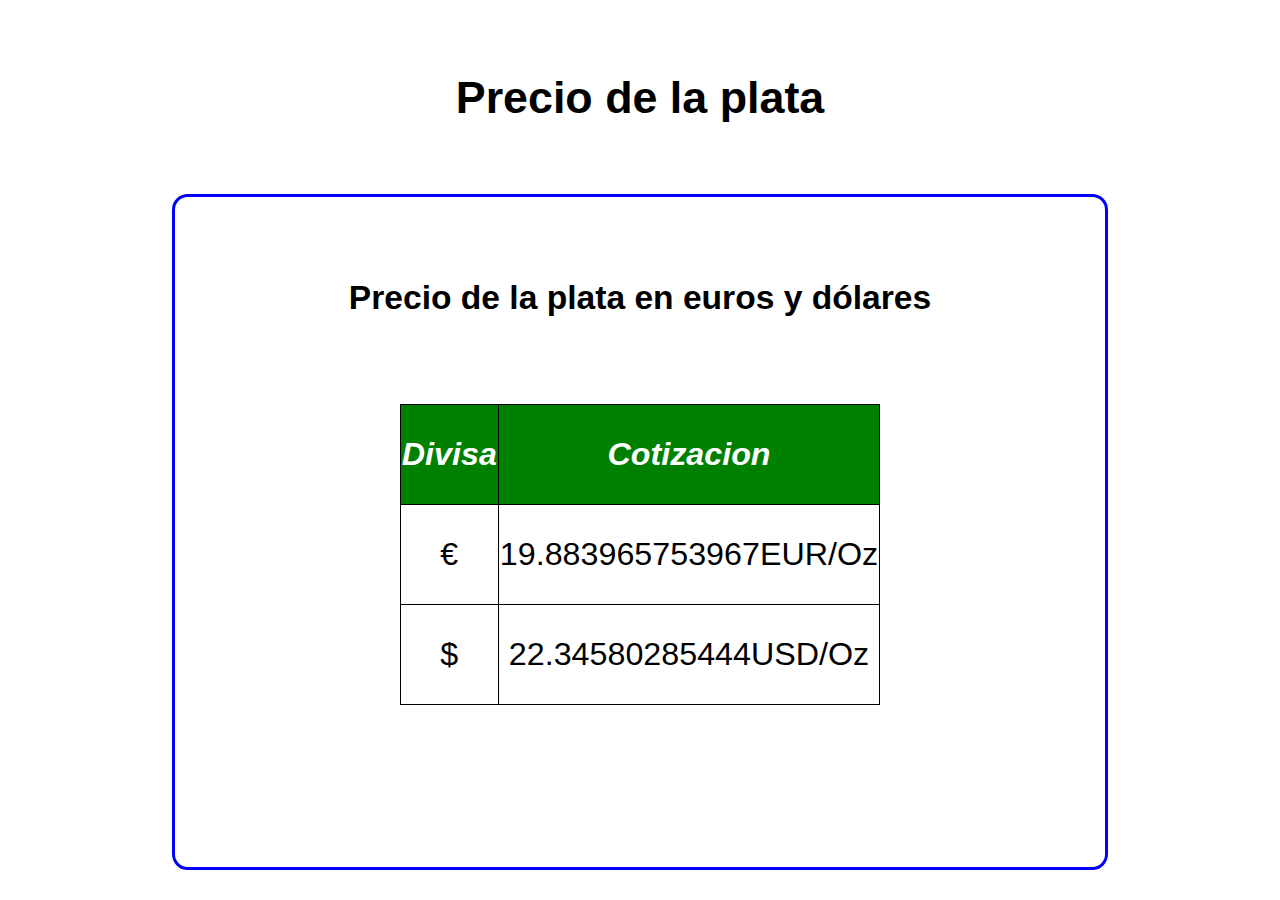
==== index.html @ a35f29fe "Rename Precio_plata.html to index.html" ====
<!DOCTYPE html>
<!-- saved from url=(0014)about:internet -->
<html lang="es"><head><meta http-equiv="Content-Type" content="text/html; charset=UTF-8">
        
        <title>Precio_plata</title>
        <meta name="description" content="Precio de la plata actualizado">
        <meta name="author" content="Alonso Gago Suárez">
        <link rel="stylesheet" href="./Precio_plata_files/Ejercicio4.css">
    </head>
    <body>
        <header>
            <h1>Precio de la plata</h1>
        </header>

        <section>
            <h2>Precio de la plata en euros y dólares</h2>

            <table> 
                            <tbody><tr>
                                <th>Divisa</th>
                                <th>Cotizacion</th>
                            </tr>
                            <tr>
                                <td>€</td>
                                <td>19.883965753967EUR/Oz</td>
                            </tr>
                            <tr>
                                <td>$</td>
                                <td>22.34580285444USD/Oz</td>
                            </tr>
                        </tbody></table><table>        
    
</table></section></body></html>
---- Precio_plata_files/Ejercicio4.css ----
/*especificidad -> 1*/
body{
    font: 400 1.4em Tahoma, sans-serif;
    line-height: 3;
    color: black;
    background-color: white;
}

/*especificidad -> 1*/
h1,h2{
    text-align: center;
}

/*especificidad -> 10*/
section {
    padding: 1em;
    border: solid;
    border-radius: 0.7em;
    width: 70%;
    margin-left: auto;
    margin-right: auto;
    margin-top: 1em;
    margin-bottom: 1em;
    border-color: blue;
    display: grid;
}

/*especificidad -> 1*/
table{
    width: 50%;
    border-collapse: collapse;
    text-align: center;
    margin-top: 1.25em;
    margin-bottom:2.5em;
    margin-left: auto;
    margin-right: auto;
}
/*especificidad -> 1*/
th{
    font-style: italic;
    background-color: green;
    color: white;
}

/*especificidad -> 1*/
tr, td, th{ 
    font-size: 1.2em;
    border: 0.05em solid black;}


/*especificidad -> 2*/
table td{
    text-align: center;
}
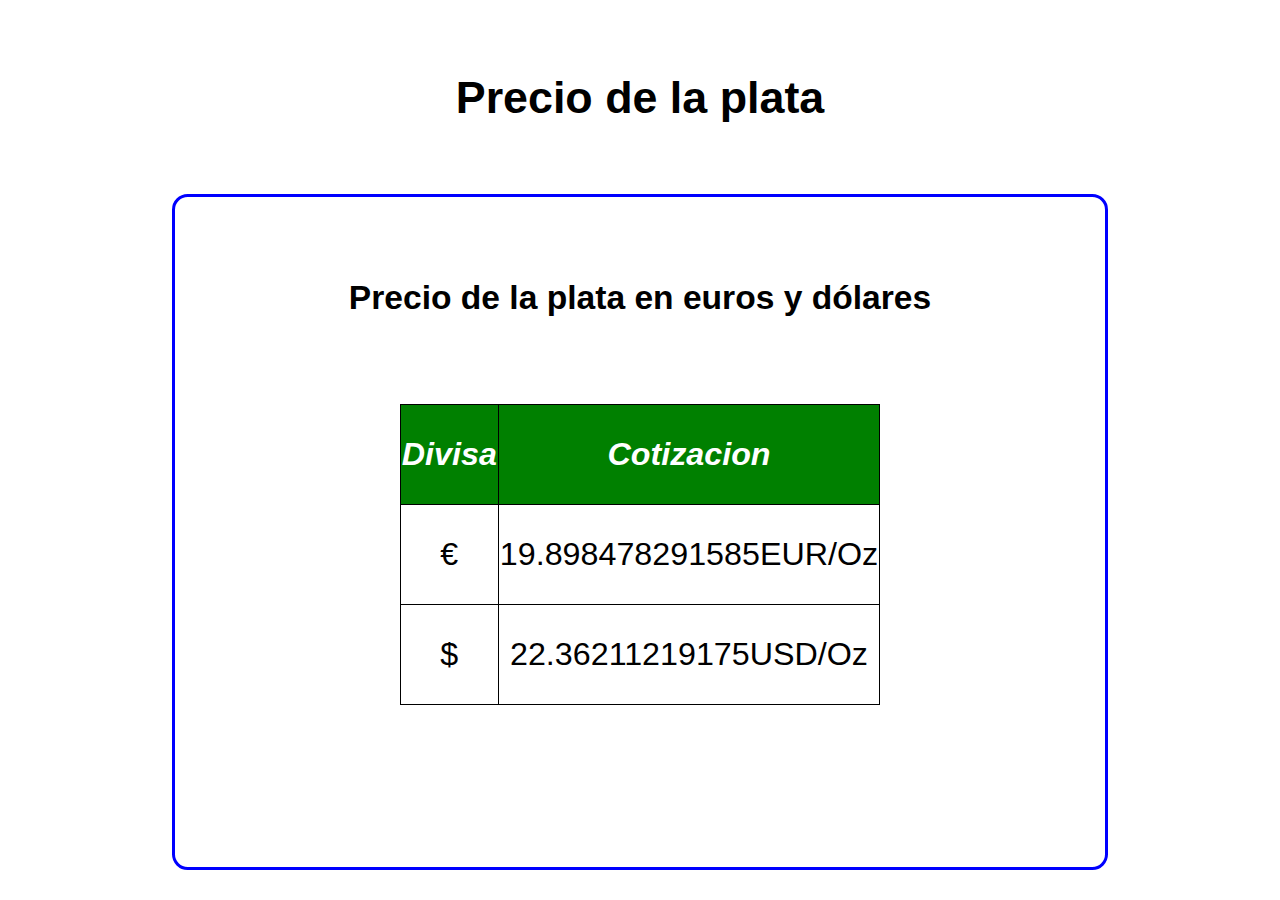
==== commit f33e35db: "Update index.html" ====
--- a/index.html
+++ b/index.html
@@ -16,18 +16,21 @@
             <h2>Precio de la plata en euros y dólares</h2>
 
             <table> 
-                            <tbody><tr>
-                                <th>Divisa</th>
-                                <th>Cotizacion</th>
-                            </tr>
-                            <tr>
-                                <td>€</td>
-                                <td>19.883965753967EUR/Oz</td>
-                            </tr>
-                            <tr>
-                                <td>$</td>
-                                <td>22.34580285444USD/Oz</td>
-                            </tr>
-                        </tbody></table><table>        
+                            <thead> 
+                                <tr>
+                                    <th>Divisa</th>
+                                    <th>Cotizacion</th>
+                                </tr>
+                            </thead>
+                            <tbody>
+                                <tr>
+                                    <td>€</td>
+                                    <td>19.898478291585EUR/Oz</td>
+                                </tr>
+                                <tr>
+                                    <td>$</td>
+                                    <td>22.36211219175USD/Oz</td>
+                                </tr>
+                            </tbody></table><table>        
     
 </table></section></body></html>
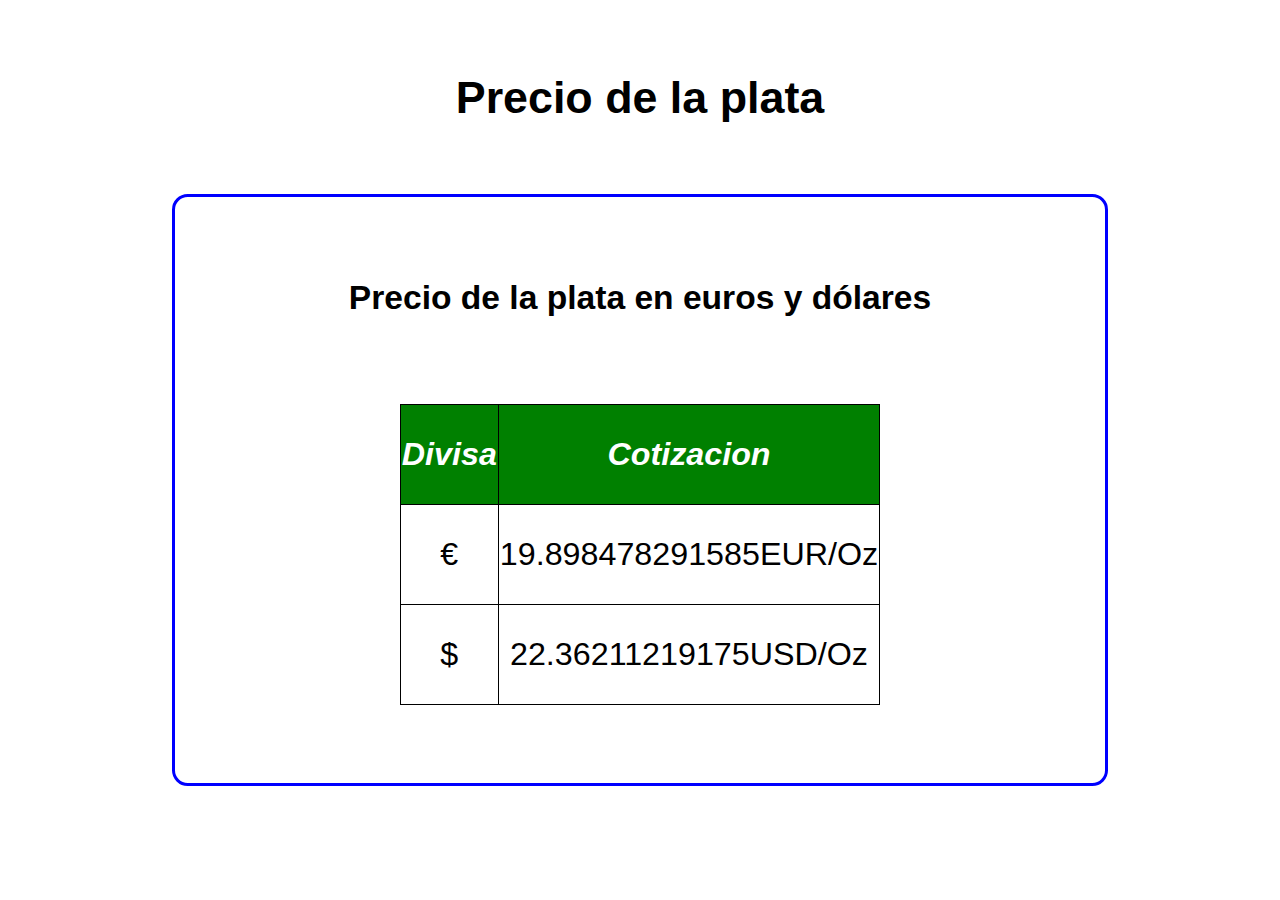
==== commit 389f69fc: "Update index.html" ====
--- a/index.html
+++ b/index.html
@@ -31,6 +31,6 @@
                                     <td>$</td>
                                     <td>22.36211219175USD/Oz</td>
                                 </tr>
-                            </tbody></table><table>        
-    
-</table></section></body></html>
+                            </tbody></table>
+            
+            </section></body></html>
